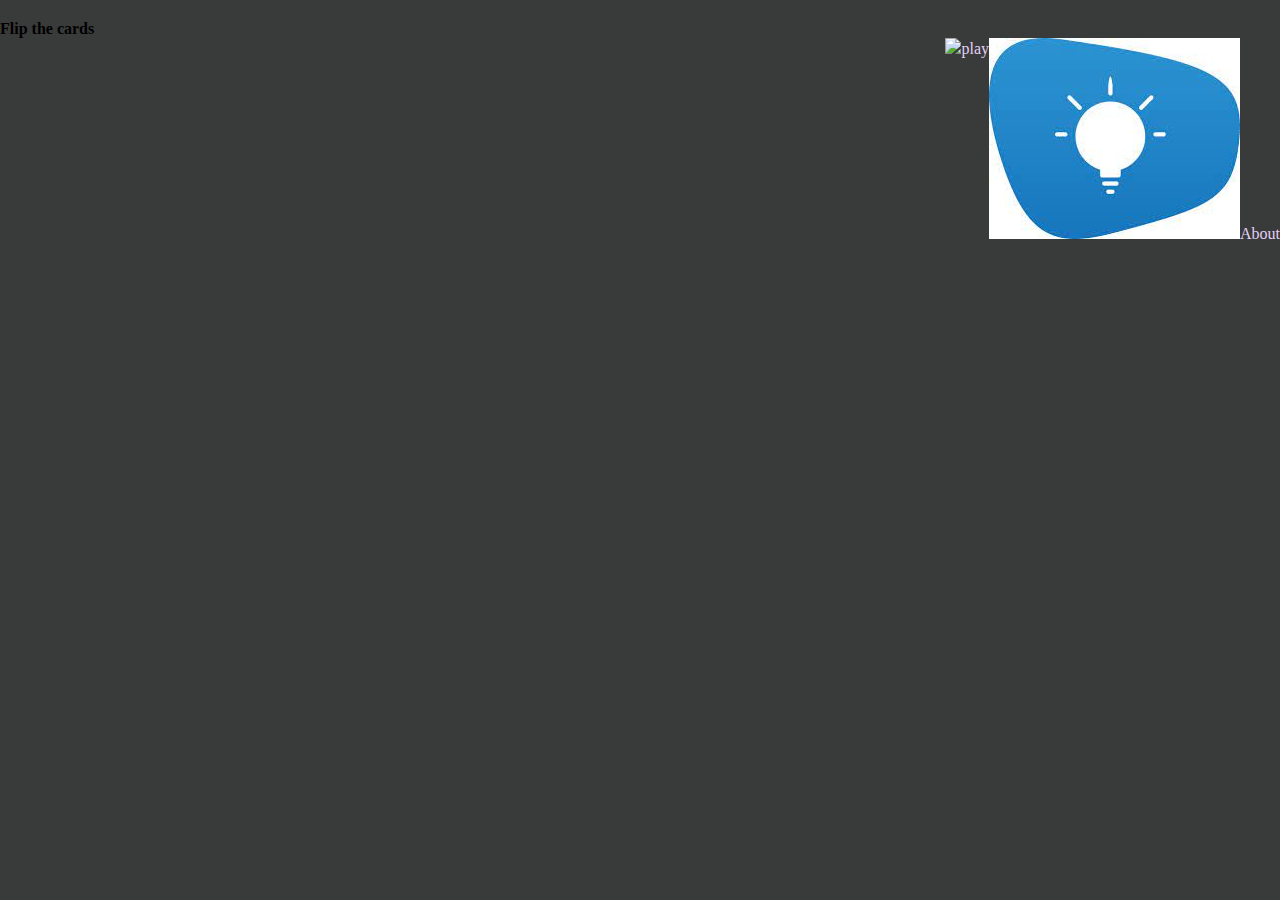
==== flip the cards/index.html @ da54160f "flip the card game" ====
<!DOCTYPE html>
<html lang="en">
<head>
    <meta charset="UTF-8">
    <meta http-equiv="X-UA-Compatible" content="IE=edge">
    <meta name="viewport" content="width=device-width, initial-scale=1.0">
    <title>Flip the card game</title>
    <link rel="icon" href="https://encrypted-tbn0.gstatic.com/images?q=tbn:ANd9GcTR1oH41oVpSIt6MBtZ5hV_w5qsfCdDdypoRA&usqp=CAU"/>
    <link rel="stylesheet" href="play.css">
</head>
<body>
  <div class="container">
        <div class="name">
          <span><strong>Flip the cards</strong></span>
        </div>
        <ul class="opts">       
          <a href="about.html">
          <img src="[data-uri]">About </a>
          <a href="file:///c:/jsfiles/guess the card game/index.html">
          <img src="https://encrypted-tbn0.gstatic.com/images?q=tbn:ANd9GcQDbuxc3UMtbpOpJz0OilwvxXD3WwnmShBEmw&usqp=CAU">play</a>
        </ul>
    </div>

</body>
</html>
---- flip the cards/play.css ----
*{
    margin: 0px;
    padding: 0px;
   
}
body{
     /* background-image: url("https://encrypted-tbn0.gstatic.com/images?q=tbn:ANd9GcTe7Vb2-3mQ3aUP105tt5vWvDG6q-58ZM_gRQ&usqp=CAU");
      */
     background-color: rgb(57, 58, 58); 
    /* background: url("https://encrypted-tbn0.gstatic.com/images?q=tbn:ANd9GcQji9SqLPbRg_DrgpKAIsl9JUnxUsIPc99IPrmBdRBu9vRkqNPYiOtP4FWIo_UEl_1Pp2w&usqp=CAU"); */
    
    background-repeat: no-repeat;
    background-size: cover;
}
.container{
    width: 100%;
    padding-top: 20px;
    padding-bottom: 50px;
    /*margin-left: 10%;*/
   
}
.padd{
    padding:5px;
}
.header{
    margin-left:20px;
    height: 50px;
    width: 80%;
    display:flex;
    justify-content:space-between;
    color: rgb(228, 208, 247);
}
.cards{
    width:100%;
    display: flex;
    flex-wrap: wrap;
    justify-content: space-evenly;
   
}
.opened{
    display:none;
}
.card{
    height:200px;
    width:18%;
    /*background-color:indianred;*/
    margin-top: 20px;
    background-size: cover;
}
.overlay{
    height: 200px;
    width: 100%;
    background-image: url("[data-uri]");
}

a{
    text-decoration: none;
    float:right;
    color:rgb(228, 208, 247);
}
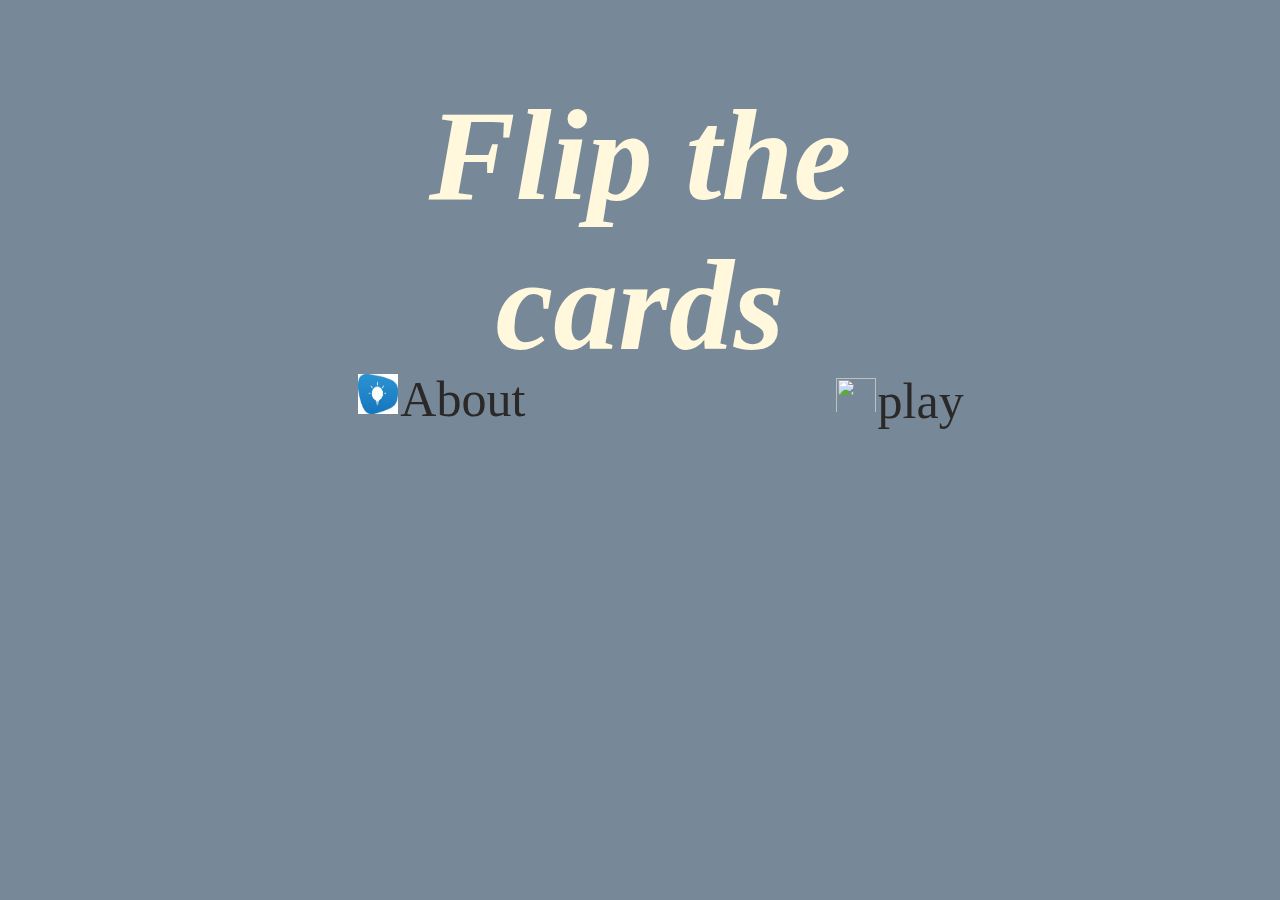
==== commit c8df450e: "flip the card game" ====
--- a/flip the cards/index.html
+++ b/flip the cards/index.html
@@ -6,7 +6,7 @@
     <meta name="viewport" content="width=device-width, initial-scale=1.0">
     <title>Flip the card game</title>
     <link rel="icon" href="https://encrypted-tbn0.gstatic.com/images?q=tbn:ANd9GcTR1oH41oVpSIt6MBtZ5hV_w5qsfCdDdypoRA&usqp=CAU"/>
-    <link rel="stylesheet" href="play.css">
+    <link rel="stylesheet" href="index.css">
 </head>
 <body>
   <div class="container">
--- a/flip the cards/index.css
+++ b/flip the cards/index.css
@@ -0,0 +1,65 @@
+
+  body{
+    height:100%;
+    background-color: lightslategray;
+    /* background: url("https://encrypted-tbn0.gstatic.com/images?q=tbn:ANd9GcQdWeAoUGfZAUyUQmBmVise6mr-na8AhB8IyQ&usqp=CAU");
+      */
+    background-repeat: no-repeat;
+    background-attachment: fixed;
+    background-size:cover;
+    text-align: center;
+ 
+}
+  .name{
+    font-size: 130px;
+    text-align:center;
+    perspective: 500px;
+    position:absolute;
+    margin-top: -120px;
+     left:50%;
+     text-shadow: 2px; 
+     
+    transform: translate(-50%, -50%);
+  }
+  span{
+    display:inline-block;  /* margin-left:-15px; */
+    /* color:whitesmoke; */
+    color:cornsilk;
+    transform-origin: 50% 70%;
+    text-align: center;
+    font-style: italic;
+  
+  }
+  .opts{
+      /* text-align: center; */
+      display:flex; 
+      justify-content: space-evenly;
+      font-size: 50px; 
+      margin-top: 350px;
+      padding-top: 20px;
+      left:30%; 
+     
+  }
+  span:nth-child(1){
+    animation: flipper 1s cubic-bezier(0.68, -0.55, 0.26, 1.55) both, fadeIn 1s both;
+  }
+
+  @keyframes flipper{
+    from{transform: rotateX(90deg);}
+    to{transform: rotateX(0deg);}
+  }
+  
+  @keyframes fadeIn{
+    from{opacity:0};
+    to{opacity:1};
+  }
+  a img{
+    width:40px;
+    height:40px;
+    margin:2px;
+  }
+  a{
+    color: rgb(43, 40, 40);
+    text-decoration: none;
+    border-top: 30px;
+  }